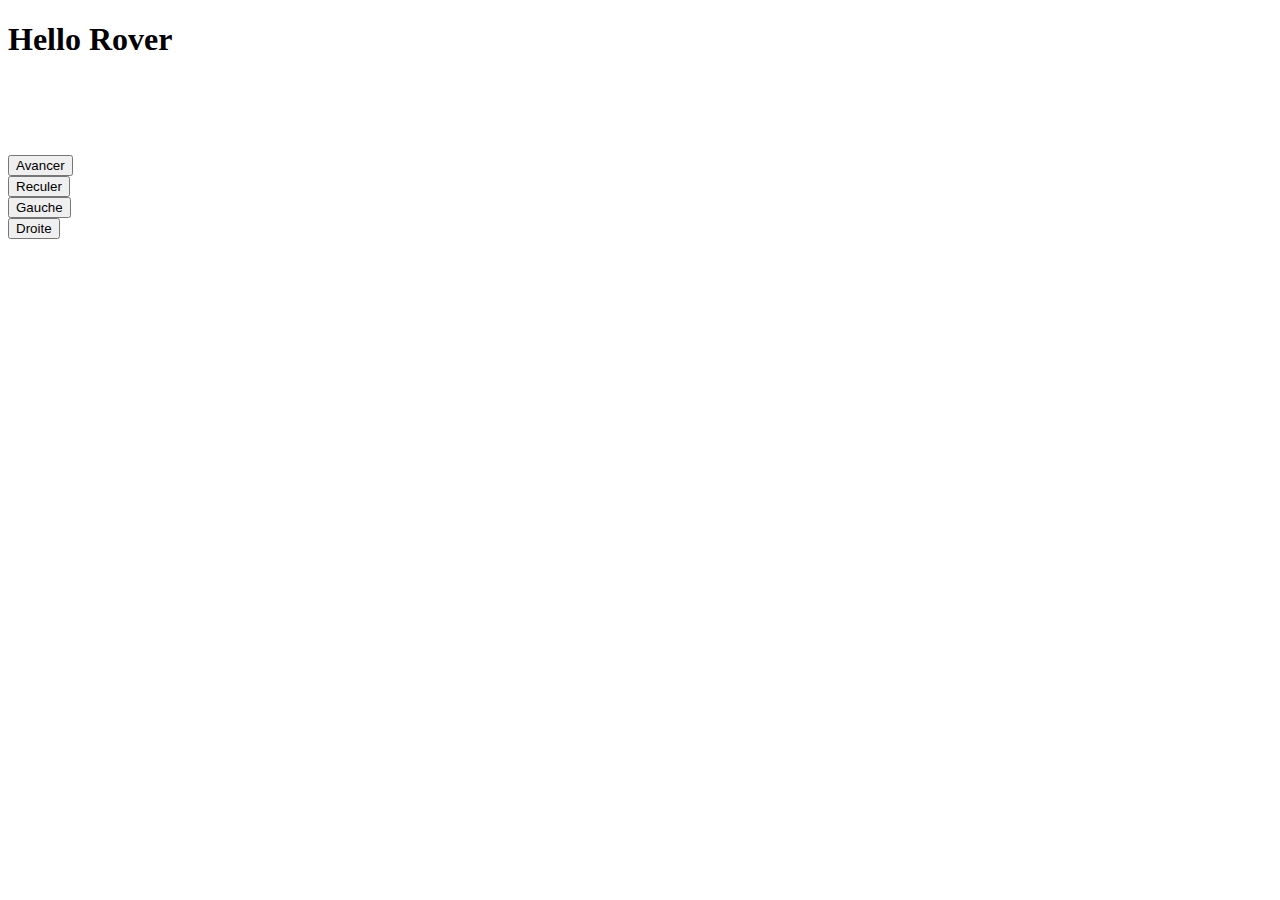
==== src/main/ressources/templates/pages/home.html @ c633ccd7 "Spring integration web API" ====
<!DOCTYPE html>
<html xmlns:th="http://www.thymeleaf.org">
<head>
<meta charset="UTF-8"/>
<title>MarsRover</title>
</head>
<body>
	<h1>Hello Rover</h1>
	<br/><br/><br/>
	<h4 th:text="'Player name : '+${playerName}"></h4>
	<h4 th:text="'Position : '"></h4>
	<h4 th:text="'Radar : '"></h4>
	<h4 th:text="'Lazer Range : '"></h4>
	<h4 th:text="'Status : '"></h4>
	
	<div>
		<form action="/" method="get">
	     	<input type='hidden' name='playerName' th:value="${playerName}"/>
	     	<input type='submit' name='action' value='Avancer' />
	 	</form>
	 	
	 	<form action="/" method="get">
	     	<input type='hidden' name='playerName' th:value="${playerName}"/>
	    	<input type='submit' name='action' value='Reculer' />
	 	</form>
	 	
	 	<form action="/" method="get">
	     	<input type='hidden' name='playerName' th:value="${playerName}"/>
	    	<input type='submit' name='action' value='Gauche' />
	 	</form>
	 	
	 	<form action="/" method="get">
	     	<input type='hidden' name='playerName' th:value="${playerName}"/>
	    	<input type='submit' name='action' value='Droite' />
	 	</form>
	</div>
	
</body>
</html>
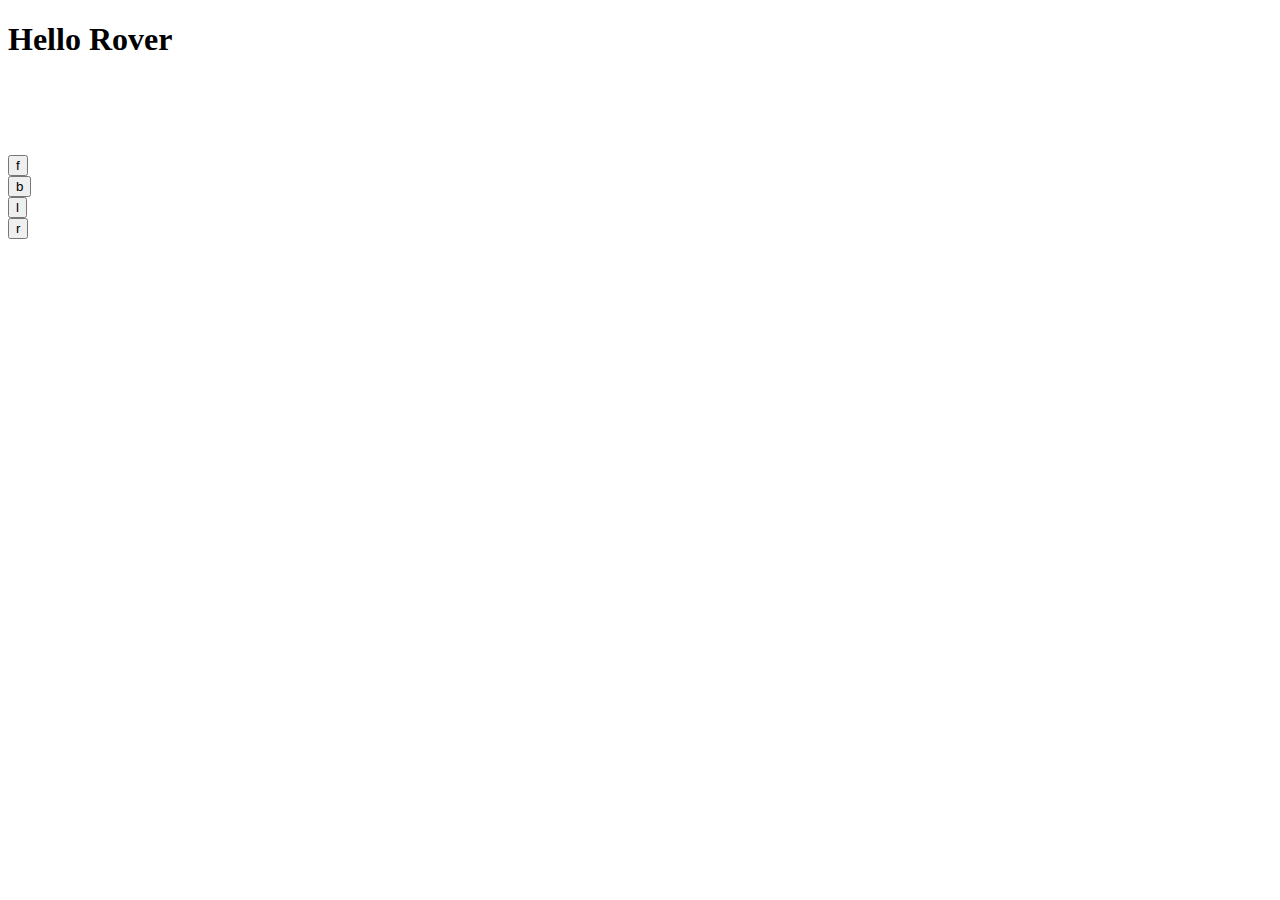
==== commit a5a85d12: "Implementation list of player and movment in web browser" ====
--- a/src/main/ressources/templates/pages/home.html
+++ b/src/main/ressources/templates/pages/home.html
@@ -8,7 +8,7 @@
 	<h1>Hello Rover</h1>
 	<br/><br/><br/>
 	<h4 th:text="'Player name : '+${playerName}"></h4>
-	<h4 th:text="'Position : '"></h4>
+	<h4 th:text="'Position : x= '+${x}+' y= '+${y}+' direction= '+${direction}"></h4>
 	<h4 th:text="'Radar : '"></h4>
 	<h4 th:text="'Lazer Range : '"></h4>
 	<h4 th:text="'Status : '"></h4>
@@ -16,22 +16,22 @@
 	<div>
 		<form action="/" method="get">
 	     	<input type='hidden' name='playerName' th:value="${playerName}"/>
-	     	<input type='submit' name='action' value='Avancer' />
+	     	<input type='submit' name='action' value='f' />
 	 	</form>
 	 	
 	 	<form action="/" method="get">
 	     	<input type='hidden' name='playerName' th:value="${playerName}"/>
-	    	<input type='submit' name='action' value='Reculer' />
+	    	<input type='submit' name='action' value='b' />
 	 	</form>
 	 	
 	 	<form action="/" method="get">
 	     	<input type='hidden' name='playerName' th:value="${playerName}"/>
-	    	<input type='submit' name='action' value='Gauche' />
+	    	<input type='submit' name='action' value='l' />
 	 	</form>
 	 	
 	 	<form action="/" method="get">
 	     	<input type='hidden' name='playerName' th:value="${playerName}"/>
-	    	<input type='submit' name='action' value='Droite' />
+	    	<input type='submit' name='action' value='r' />
 	 	</form>
 	</div>
 	
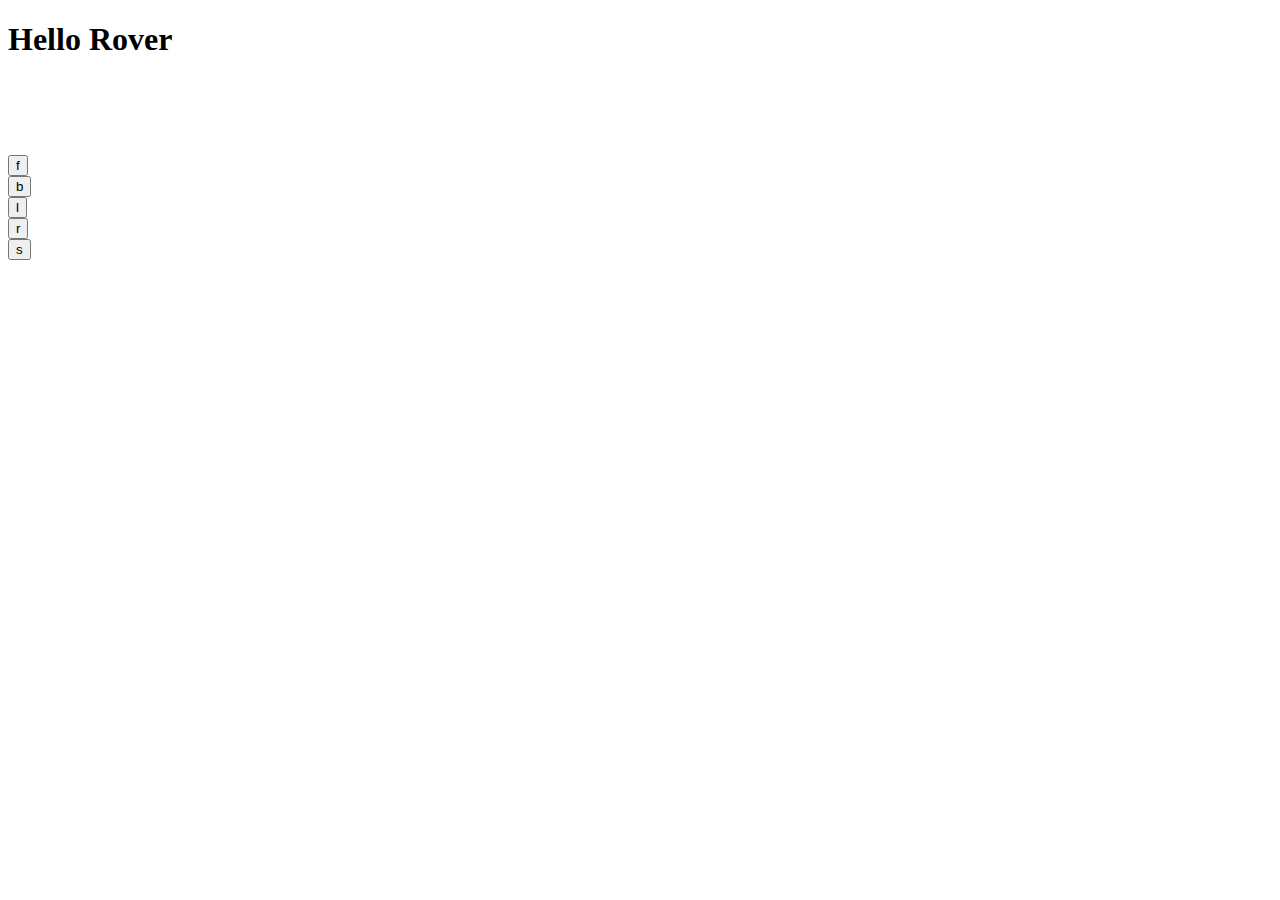
==== commit dc945351: "Displaying LazerRange of the rover" ====
--- a/src/main/ressources/templates/pages/home.html
+++ b/src/main/ressources/templates/pages/home.html
@@ -10,7 +10,7 @@
 	<h4 th:text="'Player name : '+${playerName}"></h4>
 	<h4 th:text="'Position : x= '+${x}+' y= '+${y}+' direction= '+${direction}"></h4>
 	<h4 th:text="'Radar : '"></h4>
-	<h4 th:text="'Lazer Range : '"></h4>
+	<h4 th:text="'Lazer Range : '+${lazerRange}"></h4>
 	<h4 th:text="'Status : '"></h4>
 	
 	<div>
@@ -33,6 +33,11 @@
 	     	<input type='hidden' name='playerName' th:value="${playerName}"/>
 	    	<input type='submit' name='action' value='r' />
 	 	</form>
+	 	
+	 	<form action="/" method="get">
+	     	<input type='hidden' name='playerName' th:value="${playerName}"/>
+	    	<input type='submit' name='action' value='s' />
+	 	</form>
 	</div>
 	
 </body>
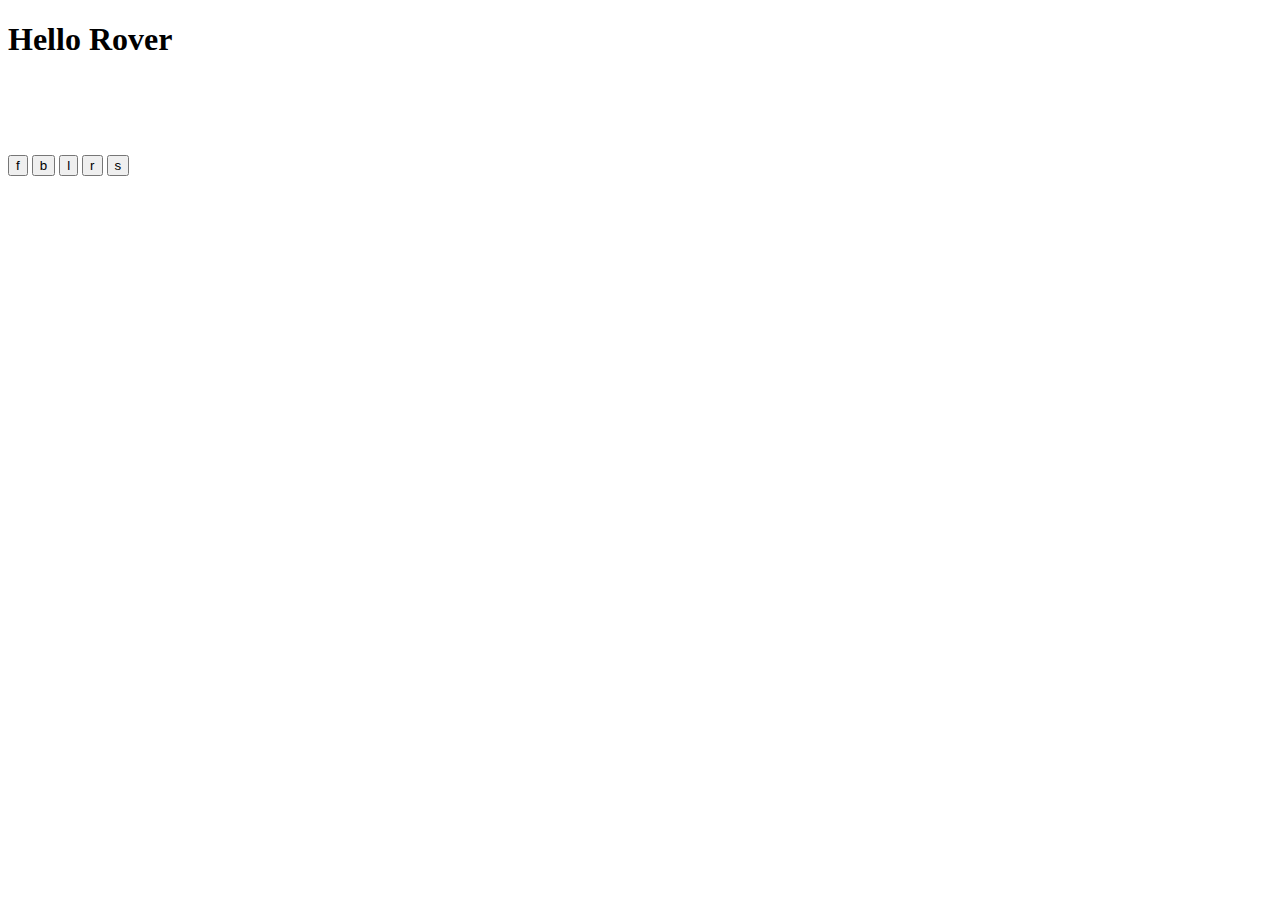
==== commit 09a3b16c: "adding Rover status" ====
--- a/src/main/ressources/templates/pages/home.html
+++ b/src/main/ressources/templates/pages/home.html
@@ -11,31 +11,15 @@
 	<h4 th:text="'Position : x= '+${x}+' y= '+${y}+' direction= '+${direction}"></h4>
 	<h4 th:text="'Radar : '"></h4>
 	<h4 th:text="'Lazer Range : '+${lazerRange}"></h4>
-	<h4 th:text="'Status : '"></h4>
+	<h4 th:text="'Status : '+${status}"></h4>
 	
 	<div>
 		<form action="/" method="get">
 	     	<input type='hidden' name='playerName' th:value="${playerName}"/>
 	     	<input type='submit' name='action' value='f' />
-	 	</form>
-	 	
-	 	<form action="/" method="get">
-	     	<input type='hidden' name='playerName' th:value="${playerName}"/>
-	    	<input type='submit' name='action' value='b' />
-	 	</form>
-	 	
-	 	<form action="/" method="get">
-	     	<input type='hidden' name='playerName' th:value="${playerName}"/>
+	     	<input type='submit' name='action' value='b' />
 	    	<input type='submit' name='action' value='l' />
-	 	</form>
-	 	
-	 	<form action="/" method="get">
-	     	<input type='hidden' name='playerName' th:value="${playerName}"/>
 	    	<input type='submit' name='action' value='r' />
-	 	</form>
-	 	
-	 	<form action="/" method="get">
-	     	<input type='hidden' name='playerName' th:value="${playerName}"/>
 	    	<input type='submit' name='action' value='s' />
 	 	</form>
 	</div>
